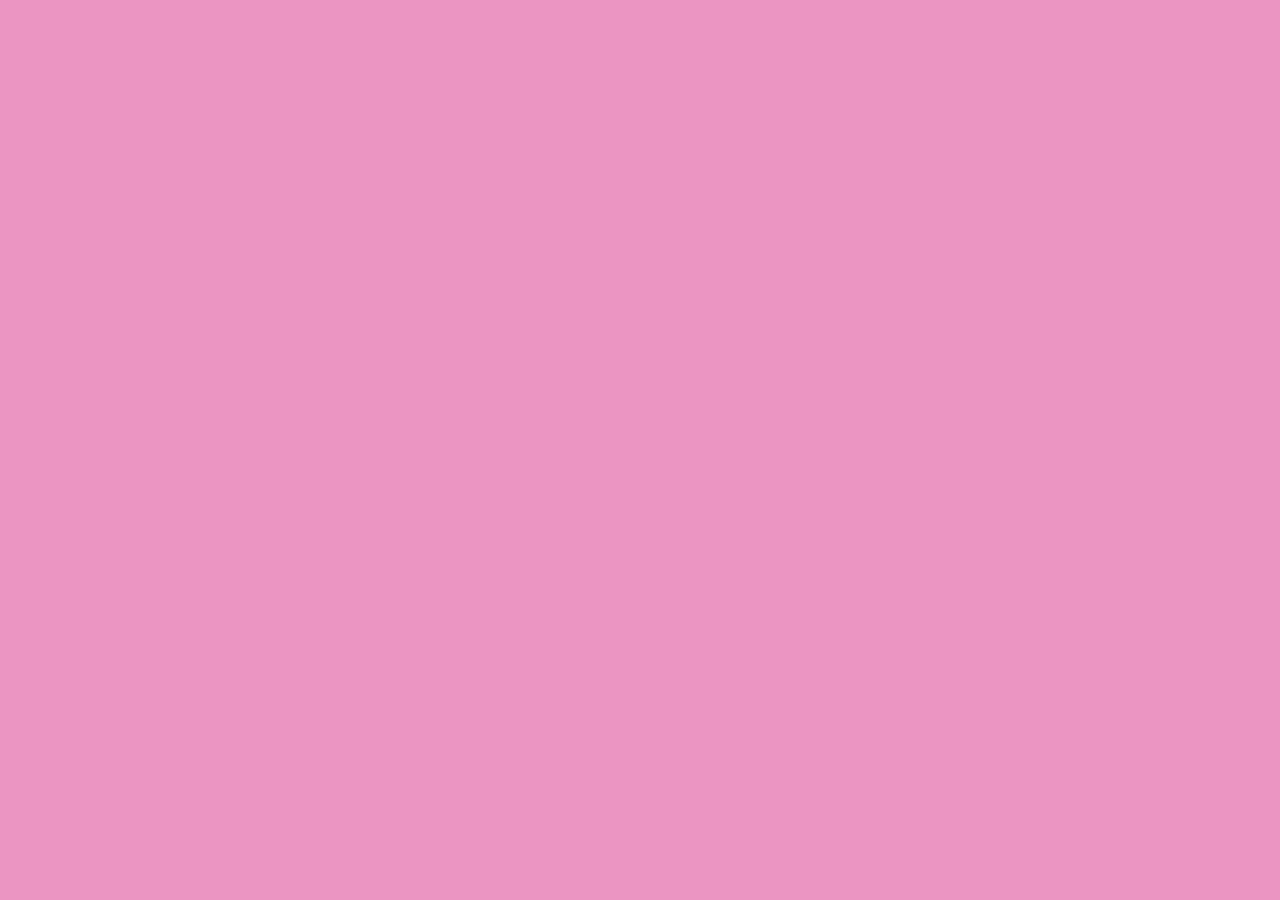
==== index.html @ 75c708b8 "inicio" ====
<!DOCTYPE html>
<html lang="en">
<head>
    <meta charset="UTF-8">
    <meta name="viewport" content="width=device-width, initial-scale=1.0">
    <title>Lucy</title>
    <link rel="stylesheet" href="style.css">
</head>
<body>
    
</body>
</html>
---- style.css ----
body{
    background-color: rgb(233, 148, 195);
    
}
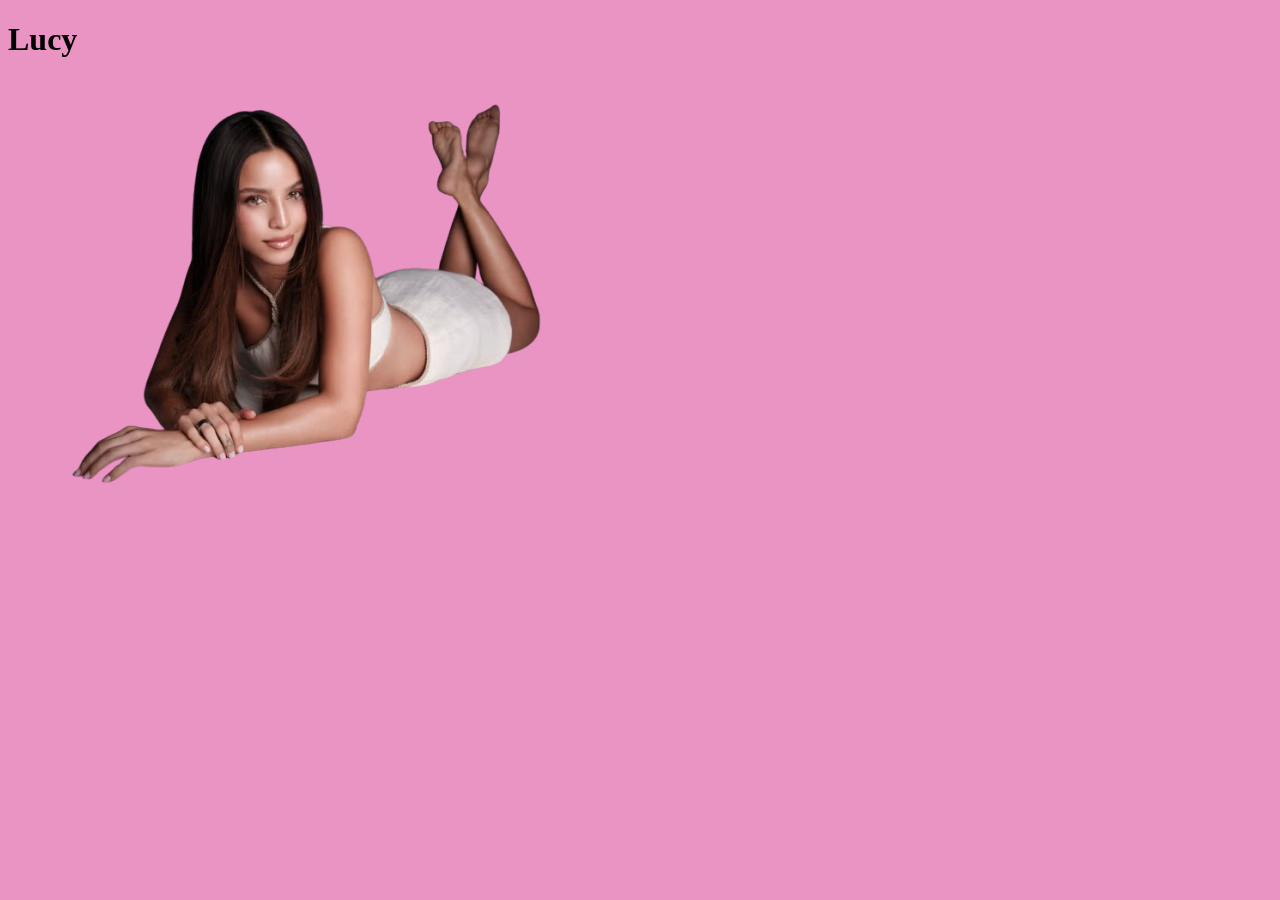
==== commit b4d588f3: "agregue una imagen" ====
--- a/index.html
+++ b/index.html
@@ -7,6 +7,7 @@
     <link rel="stylesheet" href="style.css">
 </head>
 <body>
-    
+   <h1>Lucy</h1>
+   <img src="IMG/eMILIA.png" alt="">
 </body>
-</html>+</html> 
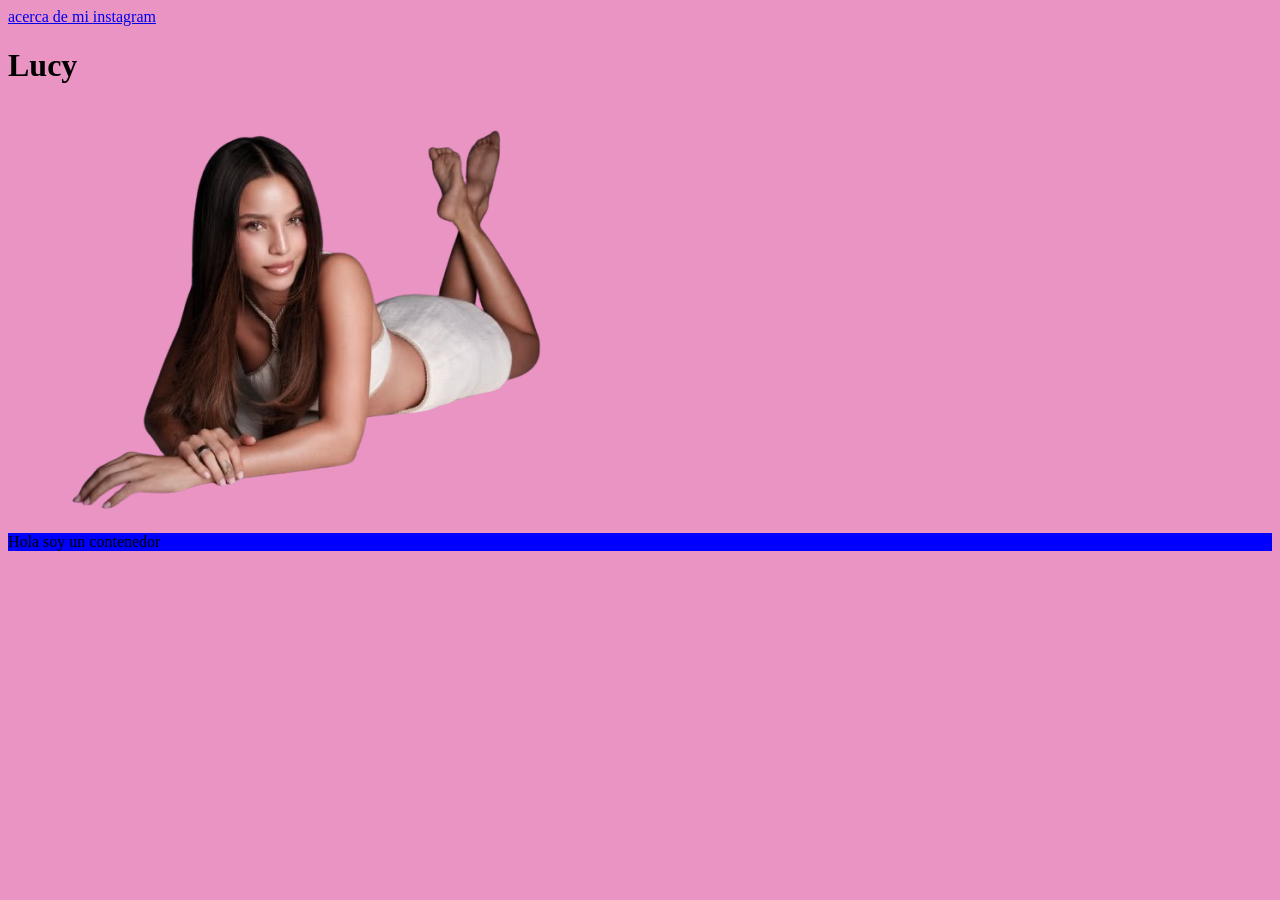
==== commit 2d78d99c: "agrege un link" ====
--- a/index.html
+++ b/index.html
@@ -7,7 +7,14 @@
     <link rel="stylesheet" href="style.css">
 </head>
 <body>
+    <nav>
+        <a href="#acerca">acerca de mi </a>
+        <a href="https://www.instagram.com/?hl=es">instagram </a>
+    </nav>
    <h1>Lucy</h1>
    <img src="IMG/eMILIA.png" alt="">
+   <div id="acerca" class="contenedor">
+    <p>Hola soy un contenedor </p>
+   </div>
 </body>
 </html> 
--- a/style.css
+++ b/style.css
@@ -2,4 +2,6 @@
     background-color: rgb(233, 148, 195);
     
 }
-    
+.contenedor{
+    background-color: blue;
+    }
